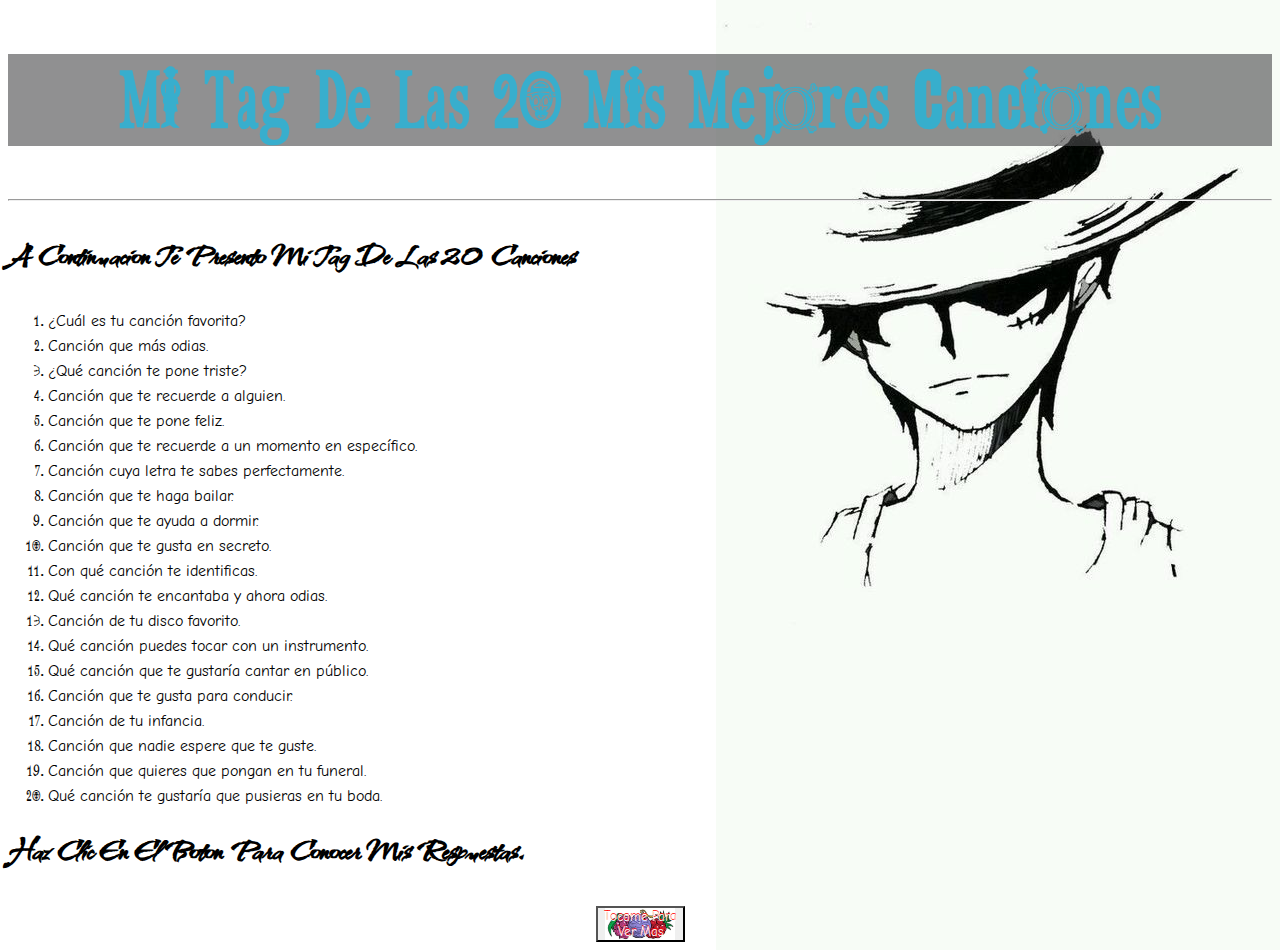
==== index.html @ 70148876 "Add files via upload" ====
<!DOCTYPE html>
<html lang="es">
<head>
    <meta charset="UTF-8">
    <meta http-equiv="X-UA-Compatible" content="IE=edge">
    <meta name="viewport" content="width=device-width, initial-scale=1.0">
    <title>Party</title>
    <link rel="stylesheet" href="style.css">
    <link rel="import" href="font.ttf">
    <link rel="preconnect" href="https://fonts.googleapis.com">
    <link rel="preconnect" href="https://fonts.gstatic.com" crossorigin>
    <link href="https://fonts.googleapis.com/css2?family=Kolker+Brush&display=swap" rel="stylesheet">
    <link rel="preconnect" href="https://fonts.googleapis.com">
    <link rel="preconnect" href="https://fonts.gstatic.com" crossorigin>
    <link href="https://fonts.googleapis.com/css2?family=Comic+Neue&display=swap" rel="stylesheet">
</head>
<body>
    <h1 class="titulo1">Mi Tag De Las 20 Mis Mejores Canciones</h1><hr>
    <h2 class="titulo2">A Continuacion Te Presento Mi Tag De Las 20 Canciones</h2>
    <ol>
        <li><p style="font-family: 'Comic Neue', bold; font-size: 1rem; line-height: 0px;">¿Cuál es tu canción favorita?</p></li>
        <li><p style="font-family: 'Comic Neue', bold; font-size: 1rem; line-height: 0px;">Canción que más odias.</p></li>
        <li><p style="font-family: 'Comic Neue', bold; font-size: 1rem; line-height: 0px;">¿Qué canción te pone triste?</p></li>
        <li><p style="font-family: 'Comic Neue', bold; font-size: 1rem; line-height: 0px;">Canción que te recuerde a alguien.</p></li>
        <li><p style="font-family: 'Comic Neue', bold; font-size: 1rem; line-height: 0px;">Canción que te pone feliz.</p></li>
        <li><p style="font-family: 'Comic Neue', bold; font-size: 1rem; line-height: 0px;">Canción que te recuerde a un momento en específico.</p></li>
        <li><p style="font-family: 'Comic Neue', bold; font-size: 1rem; line-height: 0px;">Canción cuya letra te sabes perfectamente.</p></li>
        <li><p style="font-family: 'Comic Neue', bold; font-size: 1rem; line-height: 0px;">Canción que te haga bailar.</p></li>
        <li><p style="font-family: 'Comic Neue', bold; font-size: 1rem; line-height: 0px;">Canción que te ayuda a dormir.</p></li>
        <li><p style="font-family: 'Comic Neue', bold; font-size: 1rem; line-height: 0px;">Canción que te gusta en secreto.</p></li>
        <li><p style="font-family: 'Comic Neue', bold; font-size: 1rem; line-height: 0px;">Con qué canción te identificas.</p></li>
        <li><p style="font-family: 'Comic Neue', bold; font-size: 1rem; line-height: 0px;">Qué canción te encantaba y ahora odias.</p></li>
        <li><p style="font-family: 'Comic Neue', bold; font-size: 1rem; line-height: 0px;">Canción de tu disco favorito.</p></li>
        <li><p style="font-family: 'Comic Neue', bold; font-size: 1rem; line-height: 0px;">Qué canción puedes tocar con un instrumento.</p></li>
        <li><p style="font-family: 'Comic Neue', bold; font-size: 1rem; line-height: 0px;">Qué canción que te gustaría cantar en público.</p></li>
        <li><p style="font-family: 'Comic Neue', bold; font-size: 1rem; line-height: 0px;">Canción que te gusta para conducir.</p></li>
        <li><p style="font-family: 'Comic Neue', bold; font-size: 1rem; line-height: 0px;">Canción de tu infancia.</p></li>
        <li><p style="font-family: 'Comic Neue', bold; font-size: 1rem; line-height: 0px;">Canción que nadie espere que te guste.</p></li>
        <li><p style="font-family: 'Comic Neue', bold; font-size: 1rem; line-height: 0px;">Canción que quieres que pongan en tu funeral.</p></li>
        <li><p style="font-family: 'Comic Neue', bold; font-size: 1rem; line-height: 0px;">Qué canción te gustaría que pusieras en tu boda.</p></li>
    </ol>
    <h2 class="titulo2">Haz Clic En El Boton Para Conocer Mis Respuestas.</h2>
    <div class="contenedor">
        <a href="respuestas.html">
            <button>Tocame Para<br>
            Ver Mas</button>
        </a>
    </div>
</body>
</html>
---- style.css ----
.titulo1{
    background-color: rgba(74, 74, 77, 0.616);
    font-size: 2rem;
    color: rgba(12, 190, 235, 0.664);
    display: flex;
    justify-content: center;
    text-align: center;
    font-family: "Open Sans";
    font-size: 5rem;
}
@font-face {
    font-family: 'Open Sans';
    src: url('font.ttf') format('truetype');
    font-style: normal;
    font-weight: normal;}
.titulo2{
        font-family: 'Kolker Brush';
        font-size: 2.5rem;
    }
li{
    font-family: "Open Sans";
}
button{
    color: rgb(255, 255, 255);
    text-shadow: rgb(255, 0, 0) 0 -1px;
    font-family: 'Comic Neue', cursive;
    background-image: url(imgbut.jpg);
    background-size: contain;
    background-repeat: no-repeat;
    background-position: center;
}
.contenedor{
    display: flex;
    justify-content: center;
    text-align: center;
}
body{
    background-image: url(imgbac.jpg);
    background-repeat: no-repeat;
    background-position: right;
    background-position-y: 100%;
}
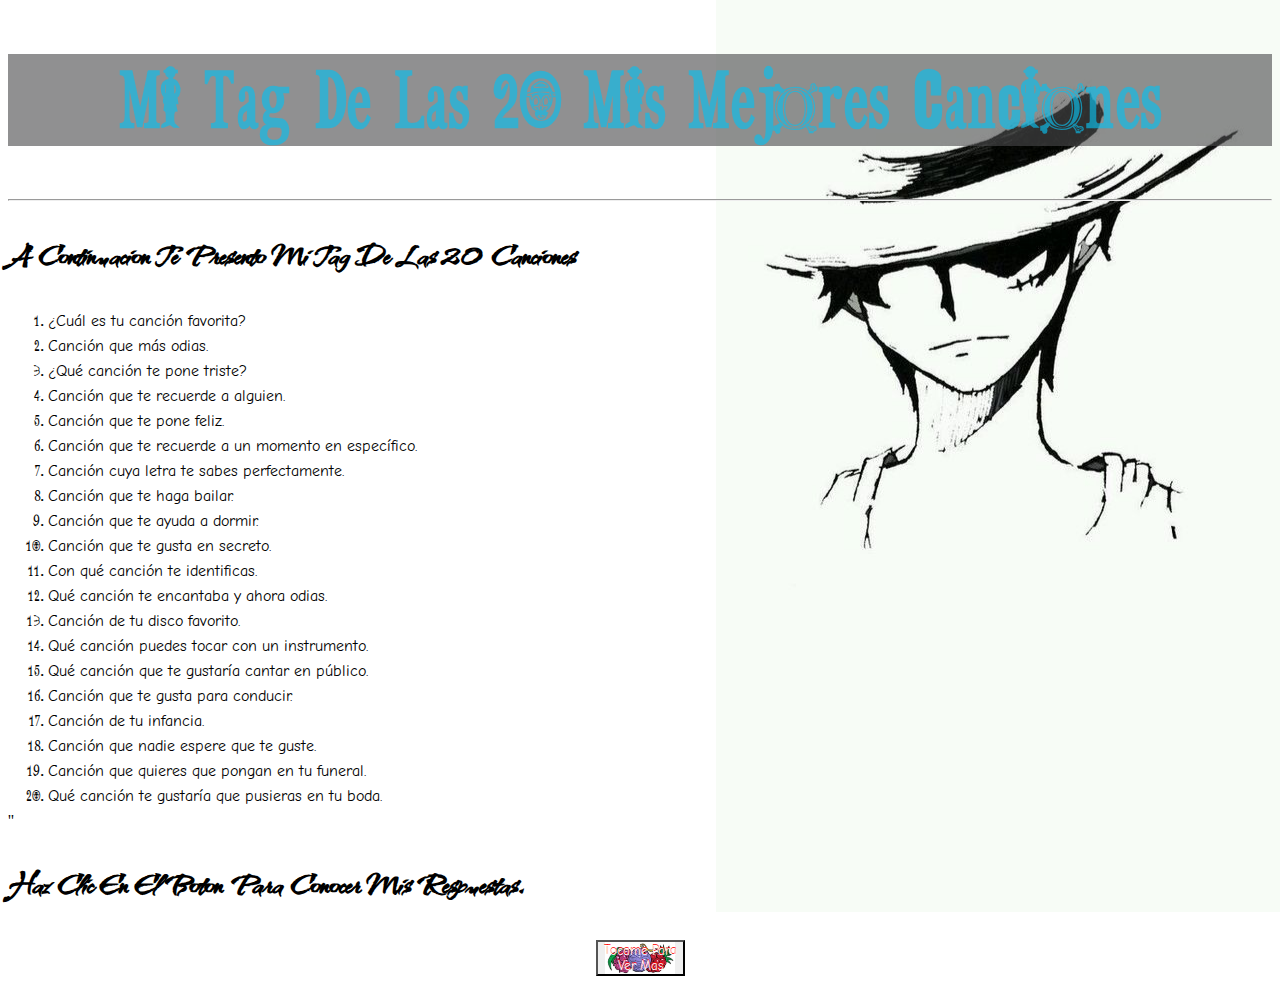
==== commit 02266b8b: "se creo las redpuesta.html y se completo el proyecto" ====
--- a/index.html
+++ b/index.html
@@ -38,7 +38,7 @@
         <li><p style="font-family: 'Comic Neue', bold; font-size: 1rem; line-height: 0px;">Canción que nadie espere que te guste.</p></li>
         <li><p style="font-family: 'Comic Neue', bold; font-size: 1rem; line-height: 0px;">Canción que quieres que pongan en tu funeral.</p></li>
         <li><p style="font-family: 'Comic Neue', bold; font-size: 1rem; line-height: 0px;">Qué canción te gustaría que pusieras en tu boda.</p></li>
-    </ol>
+    </ol>''
     <h2 class="titulo2">Haz Clic En El Boton Para Conocer Mis Respuestas.</h2>
     <div class="contenedor">
         <a href="respuestas.html">
--- a/style.css
+++ b/style.css
@@ -38,5 +38,41 @@
     background-image: url(imgbac.jpg);
     background-repeat: no-repeat;
     background-position: right;
-    background-position-y: 100%;
-}+    background-position-y: 500%;
+    background-position-x: 100%;
+    
+}
+.table{  
+    border: 2px;      
+    border-color: blueviolet;
+}
+.table td{
+    border: 1px;
+    text-align: center;
+}
+.table th{
+    background-color: darkcyan;
+    color: whitesmoke;
+}
+.table td:hover{
+    background-image: url(https://images-wixmp-ed30a86b8c4ca887773594c2.wixmp.com/f/30a07e97-07af-4ec3-b09f-19c48a11c538/d3iyetb-b2f1848c-9c87-481b-8ae3-50344a3afb07.gif?token=eyJ0eXAiOiJKV1QiLCJhbGciOiJIUzI1NiJ9.[base64].GplmY4Nht-8rFsCrpLbnA5tPu2SHXR9ifxitQFf-414);
+    color: black;
+    background-position-y: 90%;
+    background-repeat: no-repeat;
+    
+}
+.table tr{
+    background-color: aqua;
+    color: black;
+    font-family: 'Kolker Brush';
+    font-size: 2.5rem;    
+}
+caption{
+    font-family: 'Open Sans';
+    src: url('font.ttf') format('truetype');
+}
+.table th:hover{
+    background-color: black;
+    color: white;
+}
+
